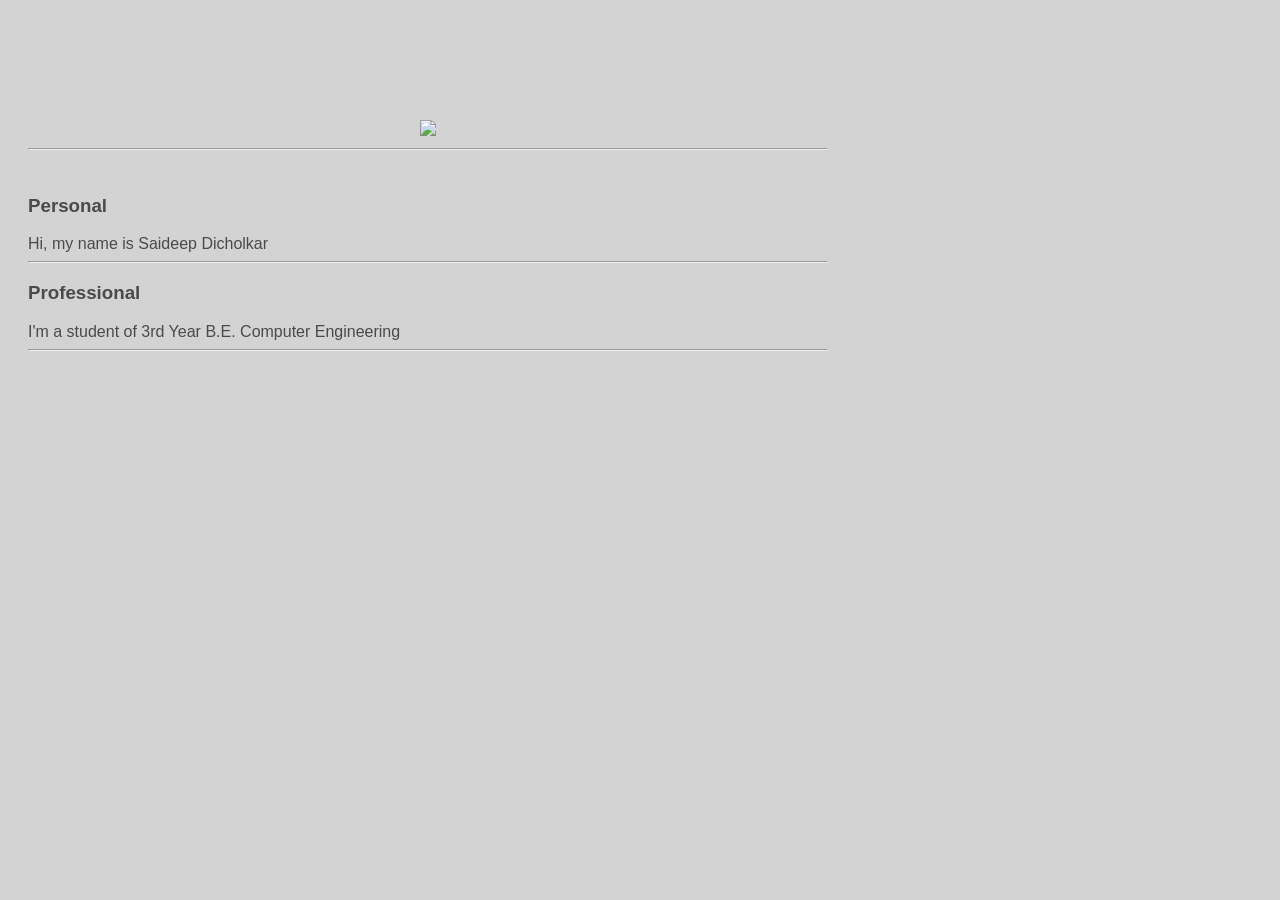
==== ui/index.html @ 038c2041 "[imad-console] Updates ui/index.html" ====
<!doctype html>
<html>
    <head>
        <link href="/ui/style.css" rel="stylesheet" />
    </head>
    <body>
        <div class="container">
            <div class="center">
                <img id="madi" src="https://pbs.twimg.com/profile_images/840993580378292224/fJL8aR-M_400x400.jpg" class="img-medium"/>
            </div>
            <hr/>
            <br>
            <h3>Personal</h3>
            <div>
                Hi, my name is Saideep Dicholkar
            </div>
            <hr/>
            <h3>Professional</h3>
            <div>
                I'm a student of 3rd Year B.E. Computer Engineering
            </div>
            <hr/>
            <div class="footer">
                
            </div>
        </div>
        <script type="text/javascript" src="/ui/main.js">
        </script>
    </body>
</html>
---- ui/style.css ----
body {
    font-family: sans-serif;
    background-color: lightgrey;
    margin-top: 60px;
}

.center {
    text-align: center;
}

.text-big {
    font-size: 300%;
}

.bold {
    font-weight: bold;
}

.img-medium {
    height: 200px;
}

.container {
    max-width: 800px;
    font-family: sans-serif;
    color: #4a4a4a;
    padding-top: 60px;
    padding-right: 20px;
    padding-left: 20px;
}
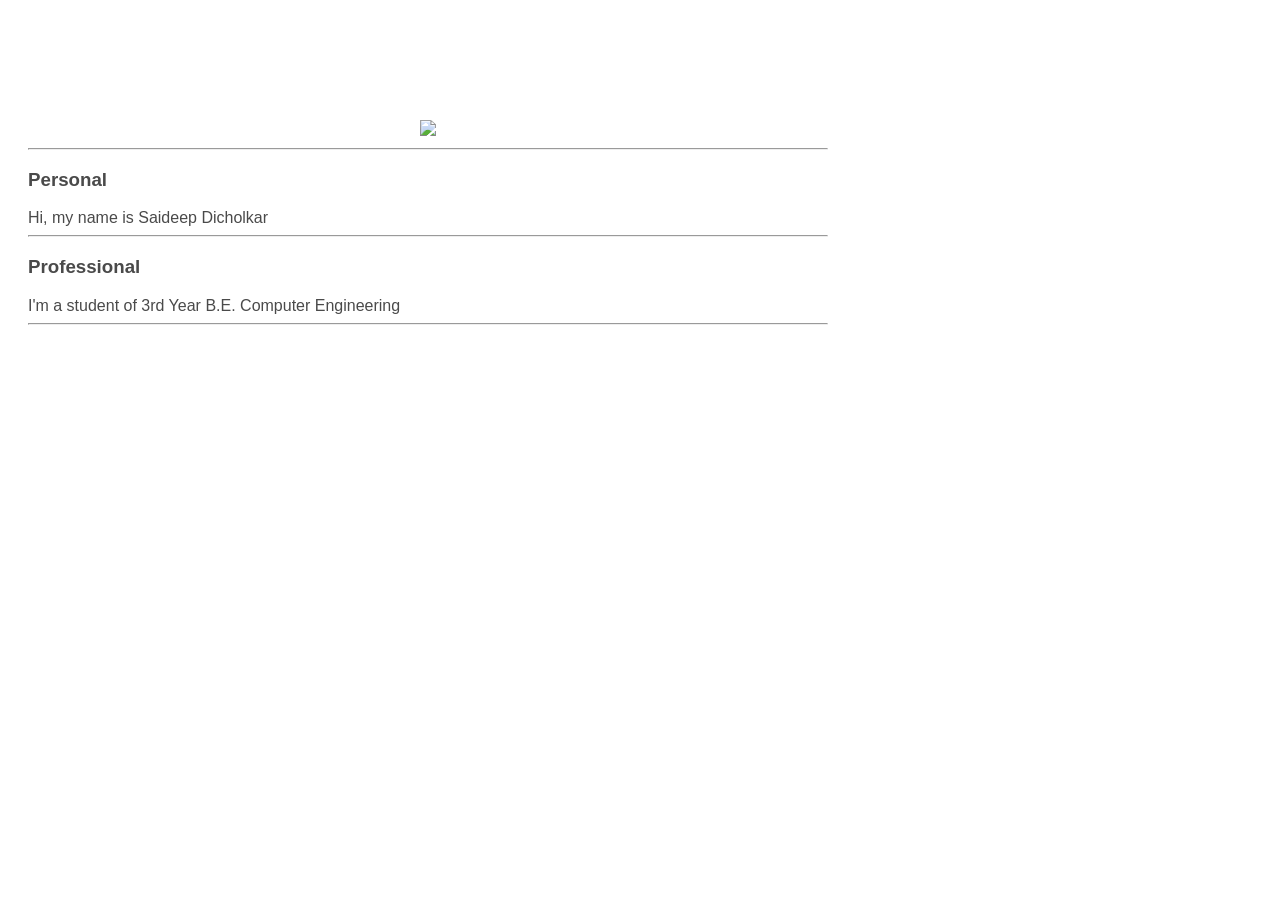
==== commit ddc272f8: "[imad-console] Updates ui/index.html" ====
--- a/ui/index.html
+++ b/ui/index.html
@@ -9,7 +9,6 @@
                 <img id="madi" src="https://pbs.twimg.com/profile_images/840993580378292224/fJL8aR-M_400x400.jpg" class="img-medium"/>
             </div>
             <hr/>
-            <br>
             <h3>Personal</h3>
             <div>
                 Hi, my name is Saideep Dicholkar
--- a/ui/style.css
+++ b/ui/style.css
@@ -1,6 +1,6 @@
 body {
     font-family: sans-serif;
-    background-color: lightgrey;
+    background-color: white;
     margin-top: 60px;
 }
 
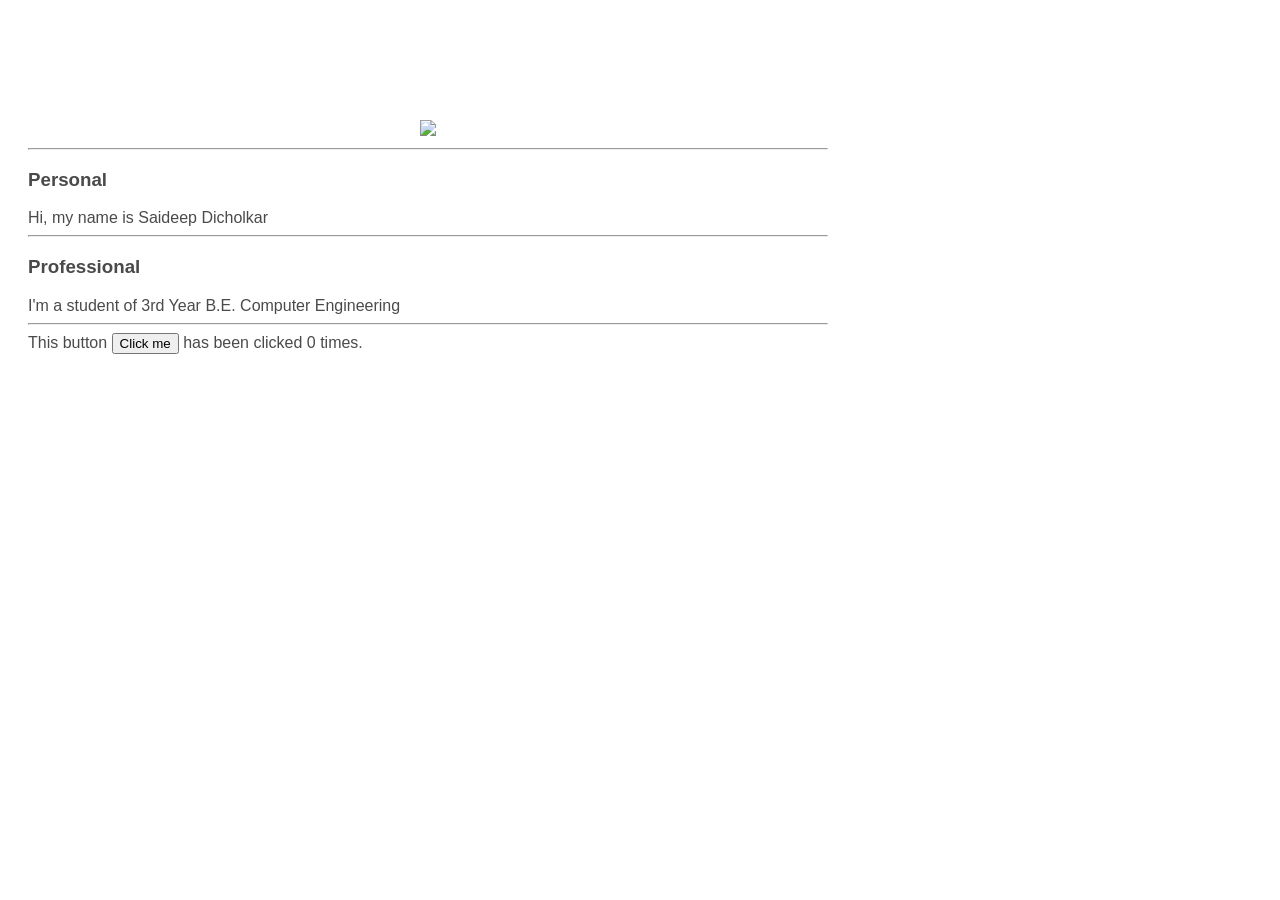
==== commit daefe1ba: "[imad-console] Updates ui/index.html" ====
--- a/ui/index.html
+++ b/ui/index.html
@@ -20,7 +20,7 @@
             </div>
             <hr/>
             <div class="footer">
-                
+                This button <button class="counter">Click me</button> has been clicked <span id="count">0</span> times.
             </div>
         </div>
         <script type="text/javascript" src="/ui/main.js">
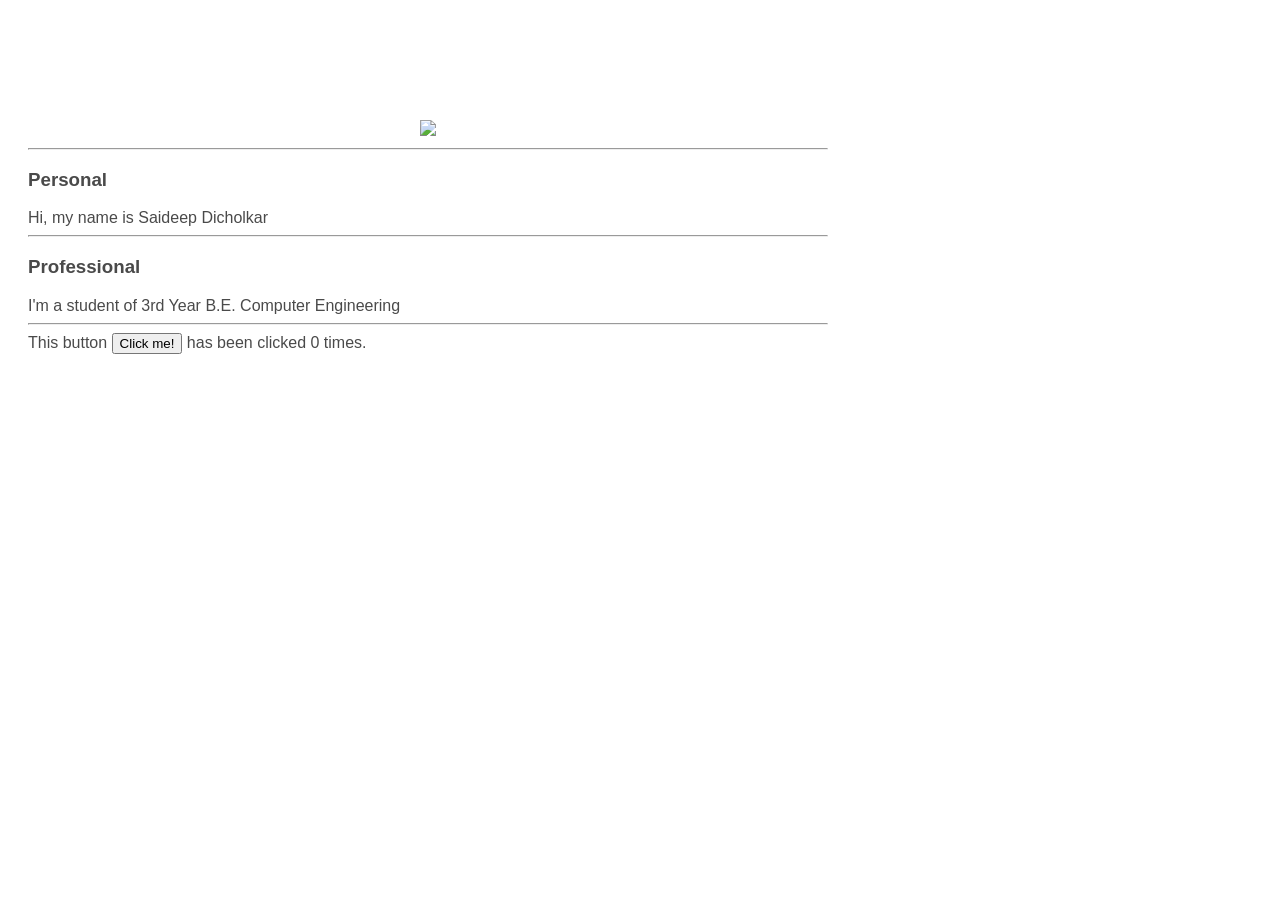
==== commit 871b5538: "[imad-console] Updates ui/index.html" ====
--- a/ui/index.html
+++ b/ui/index.html
@@ -20,7 +20,7 @@
             </div>
             <hr/>
             <div class="footer">
-                This button <button class="counter">Click me</button> has been clicked <span id="count">0</span> times.
+                This button <button id="counter">Click me!</button> has been clicked <span id="count">0</span> times.
             </div>
         </div>
         <script type="text/javascript" src="/ui/main.js">
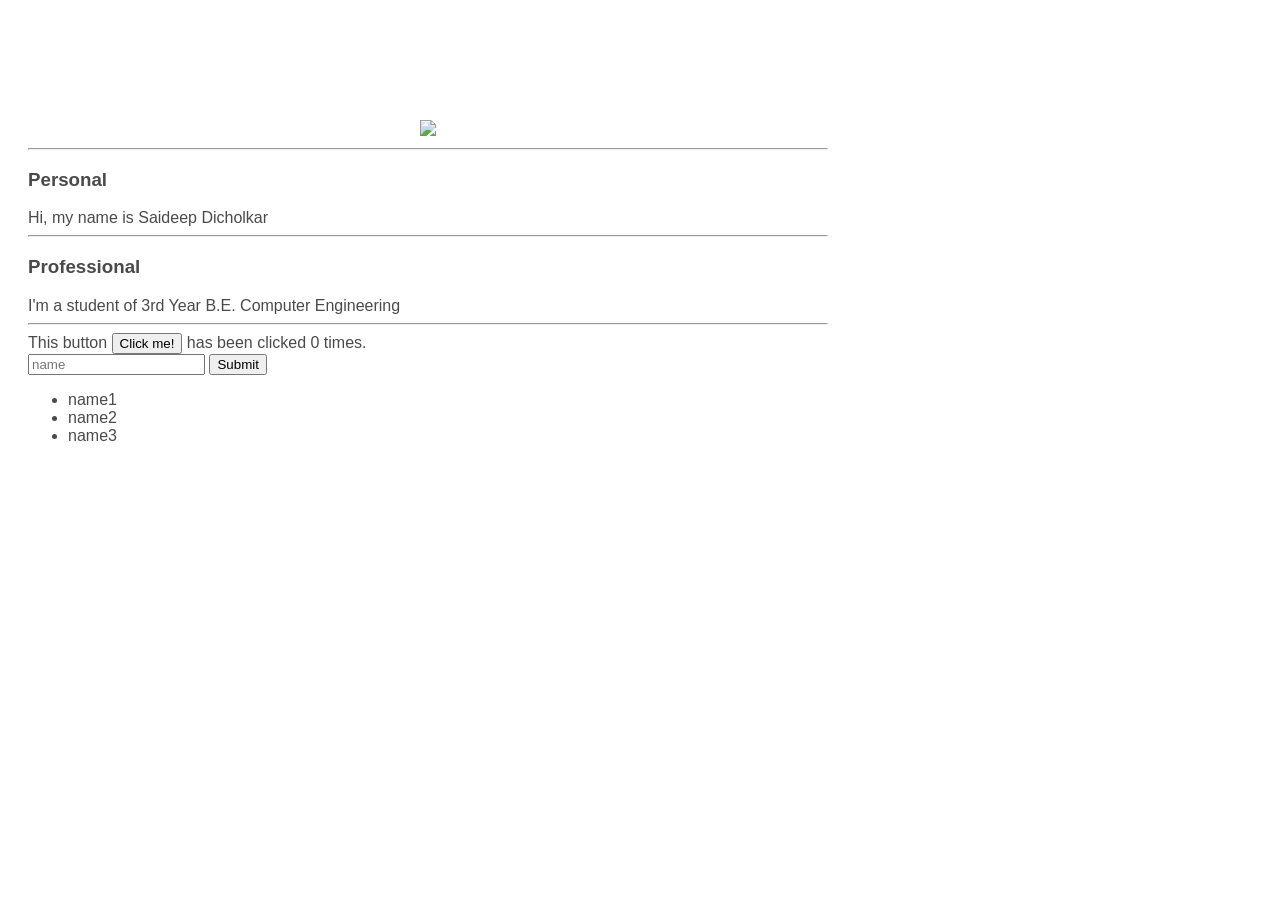
==== commit c25e7e78: "[imad-console] Updates ui/index.html" ====
--- a/ui/index.html
+++ b/ui/index.html
@@ -21,6 +21,14 @@
             <hr/>
             <div class="footer">
                 This button <button id="counter">Click me!</button> has been clicked <span id="count">0</span> times.
+                <br/>
+                <input type="text" id="name" placeholder="name"></input>
+                <input type="submit" value="Submit"></input>
+                <ul>
+                    <li>name1</li>
+                    <li>name2</li>
+                    <li>name3</li>
+                </ul>
             </div>
         </div>
         <script type="text/javascript" src="/ui/main.js">
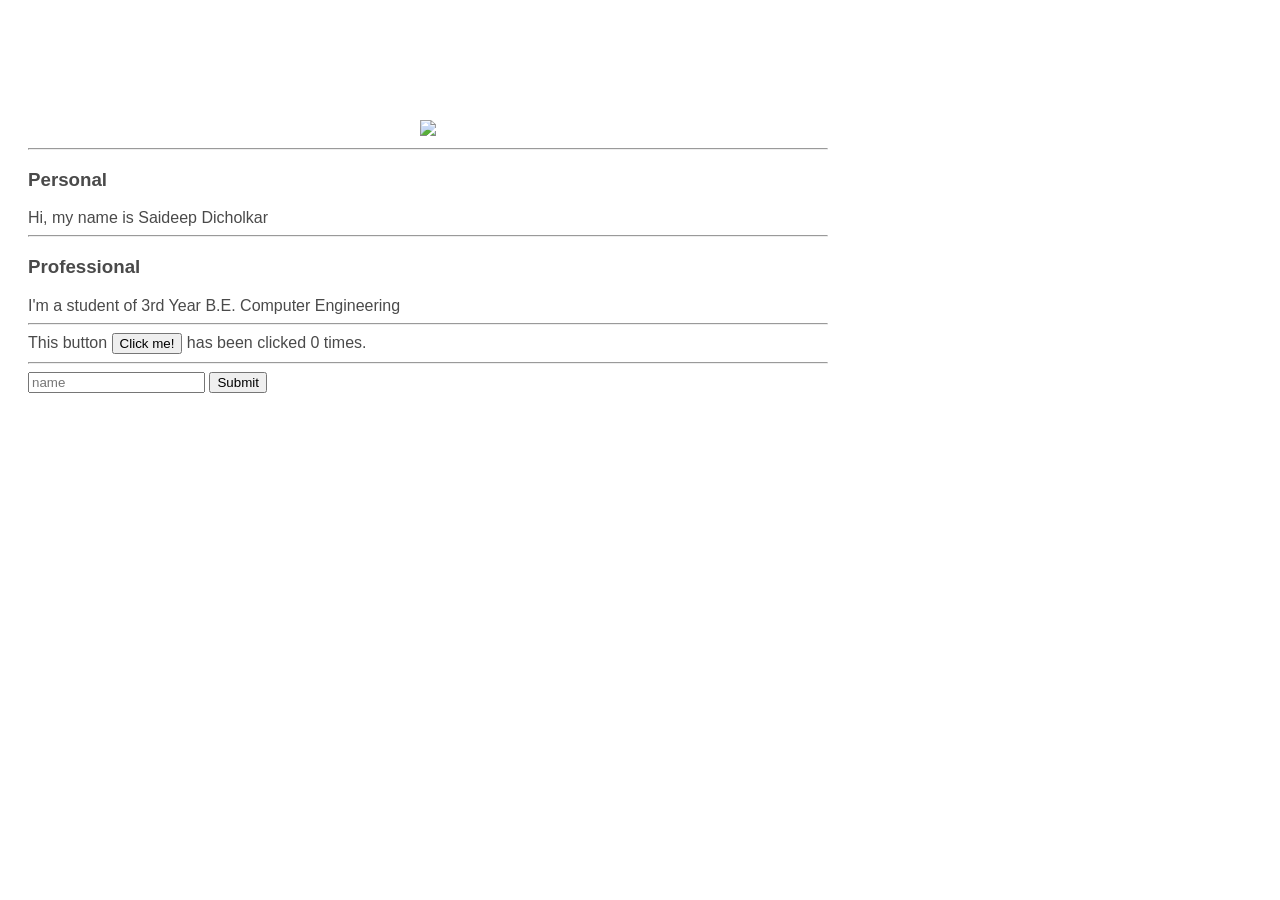
==== commit d2c4aa95: "[imad-console] Updates ui/index.html" ====
--- a/ui/index.html
+++ b/ui/index.html
@@ -21,13 +21,10 @@
             <hr/>
             <div class="footer">
                 This button <button id="counter">Click me!</button> has been clicked <span id="count">0</span> times.
-                <br/>
+                <hr/>
                 <input type="text" id="name" placeholder="name"></input>
-                <input type="submit" value="Submit"></input>
-                <ul>
-                    <li>name1</li>
-                    <li>name2</li>
-                    <li>name3</li>
+                <input type="submit" value="Submit" id="submit_btn"></input>
+                <ul id="namelist">
                 </ul>
             </div>
         </div>
